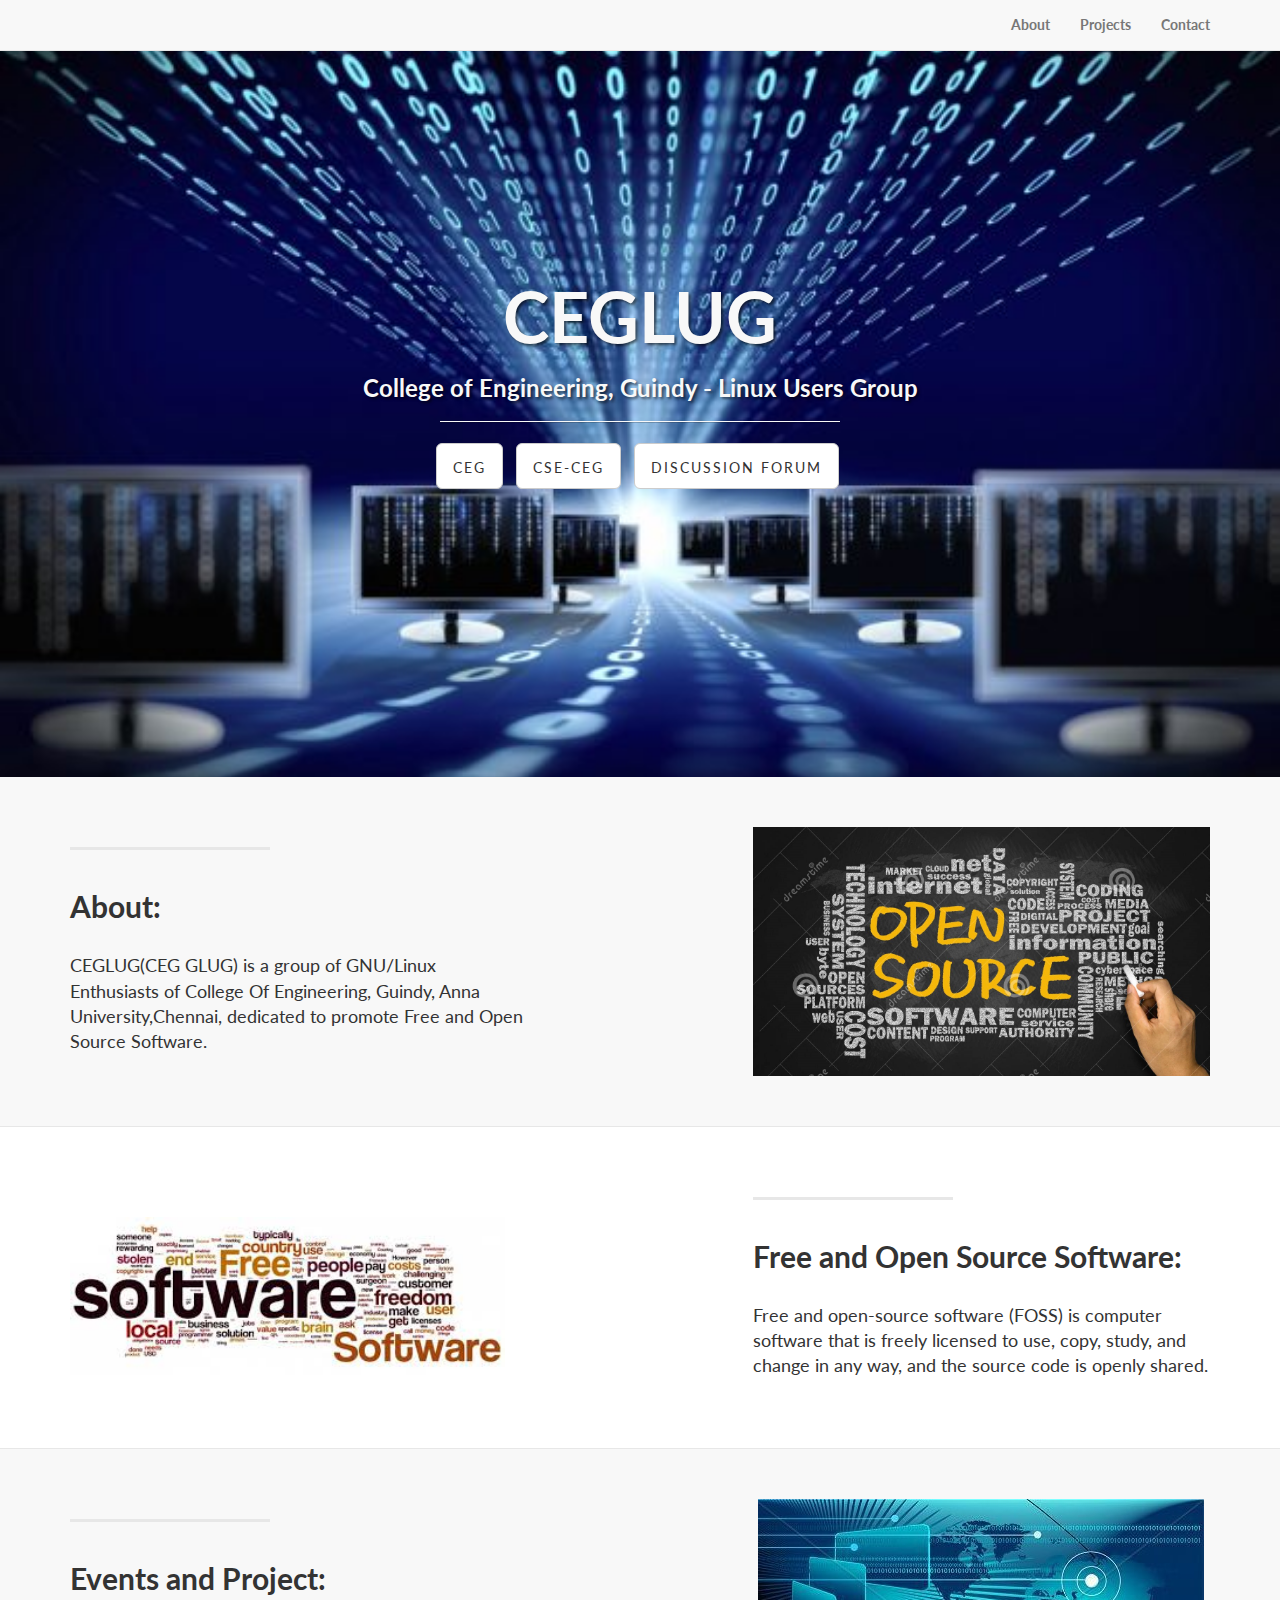
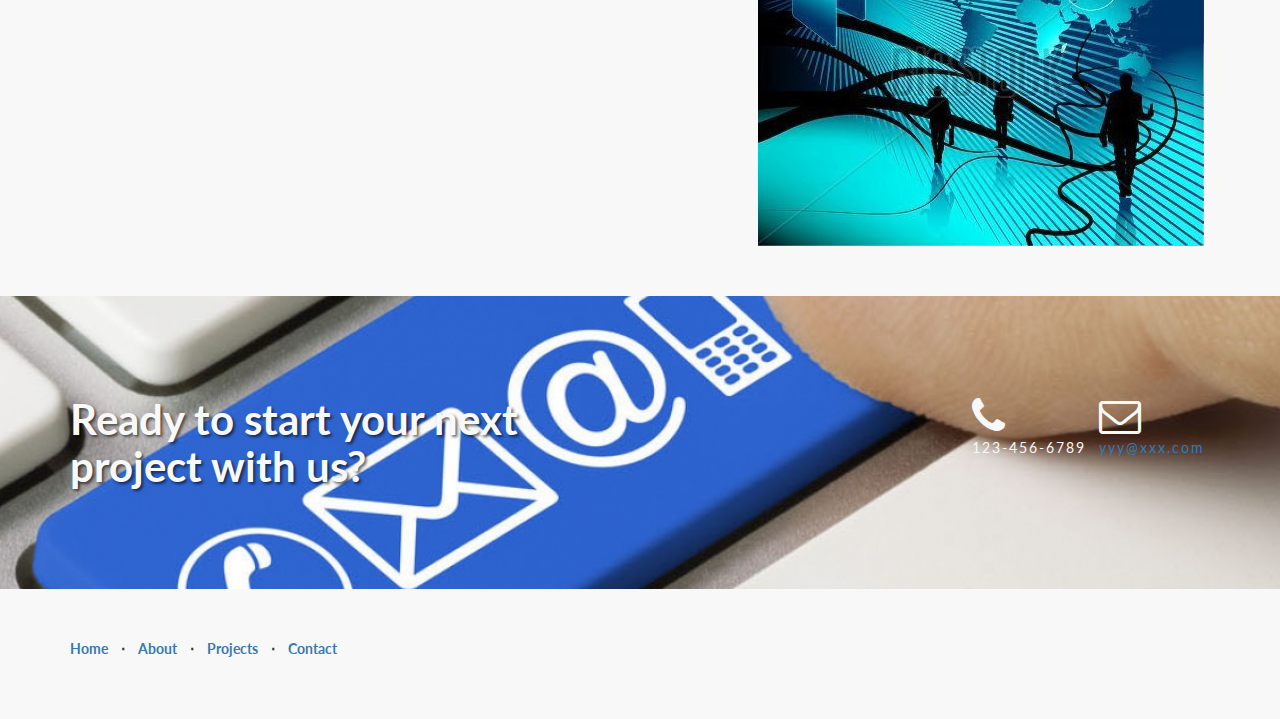
==== index.html @ 97c9b226 "Add files via upload" ====
<!DOCTYPE html>
<html lang="en">

<head>

    <meta charset="utf-8">
    <meta http-equiv="X-UA-Compatible" content="IE=edge">
    <meta name="viewport" content="width=device-width, initial-scale=1">
    <meta name="description" content="">
    <meta name="author" content="">

    <title>CEGLUG</title>

    <!-- Bootstrap Core CSS -->
    <link href="css/bootstrap.min.css" rel="stylesheet">

    <!-- Custom CSS -->
    <link href="css/landing-page.css" rel="stylesheet">

    <!-- Custom Fonts -->
    <link href="font-awesome/css/font-awesome.min.css" rel="stylesheet" type="text/css">
    <link href="http://fonts.googleapis.com/css?family=Lato:300,400,700,300italic,400italic,700italic" rel="stylesheet" type="text/css">

    <!-- HTML5 Shim and Respond.js IE8 support of HTML5 elements and media queries -->
    <!-- WARNING: Respond.js doesn't work if you view the page via file:// -->
    <!--[if lt IE 9]>
        <script src="https://oss.maxcdn.com/libs/html5shiv/3.7.0/html5shiv.js"></script>
        <script src="https://oss.maxcdn.com/libs/respond.js/1.4.2/respond.min.js"></script>
    <![endif]-->

</head>

<body>

    <!-- Navigation -->
    <nav class="navbar navbar-default navbar-fixed-top topnav" role="navigation">
        <div class="container topnav">
            <!-- Brand and toggle get grouped for better mobile display -->
            <div class="navbar-header">
                <button type="button" class="navbar-toggle" data-toggle="collapse" data-target="#bs-example-navbar-collapse-1">
                    <span class="sr-only">Toggle navigation</span>
                    <span class="icon-bar"></span>
                    <span class="icon-bar"></span>
                    <span class="icon-bar"></span>
                </button>
            </div>
            <!-- Collect the nav links, forms, and other content for toggling -->
            <div class="collapse navbar-collapse" id="bs-example-navbar-collapse-1">
                <ul class="nav navbar-nav navbar-right">
                    <li>
                        <a href="#about">About</a>
                    </li>
                    <li>
                        <a href="#projects">Projects</a>
                    </li>
                    <li>
                        <a href="#contact">Contact</a>
                    </li>
                </ul>
            </div>
            <!-- /.navbar-collapse -->
        </div>
        <!-- /.container -->
    </nav>


    <!-- Header -->
    <a name="home"></a>
    <div class="intro-header">
        <div class="container">

            <div class="row">
                <div class="col-lg-12">
                    <div class="intro-message">
                        <h1>CEGLUG</h1>
                        <h3>College of Engineering, Guindy - Linux Users Group</h3>
                        <hr class="intro-divider">
                        <ul class="list-inline intro-social-buttons">
                            <li>
                                <a href="http://ceg.annauniv.edu/" class="btn btn-default btn-lg"> <span class="network-name">CEG</span></a>
                            </li>
                            <li>
                                <a href="http://cs.annauniv.edu/" class="btn btn-default btn-lg"> <span class="network-name">CSE-CEG</span></a>
                            </li>
                            <li>
                                <a href="http://ww2.ceglug.org/?folio=7POYGN0G2" class="btn btn-default btn-lg"><span class="network-name">Discussion Forum</span></a>
                            </li>
                        </ul>
                    </div>
                </div>
            </div>

        </div>
        <!-- /.container -->

    </div>
    <!-- /.intro-header -->

    <!-- Page Content -->

	<a  name="about"></a>
    <div class="content-section-a">

        <div class="container">
            <div class="row">
                <div class="col-lg-5 col-sm-6">
                    <hr class="section-heading-spacer">
                    <div class="clearfix"></div>
                    <h2 class="section-heading">About:<br></h2>
                    <p class="lead">CEGLUG(CEG GLUG) is a group of GNU/Linux Enthusiasts of College Of Engineering, Guindy, Anna University,Chennai, dedicated to promote Free and Open Source Software.</p>
                </div>
                <div class="col-lg-5 col-lg-offset-2 col-sm-6">
                    <img class="img-responsive" src="img/open-source-handwritten-related-word-cloud-blackboard-55102429.jpg" alt="">
                </div>
            </div>

        </div>
        <!-- /.container -->

    </div>
    <!-- /.content-section-a -->

    <div class="content-section-b">

        <div class="container">

            <div class="row">
                <div class="col-lg-5 col-lg-offset-1 col-sm-push-6  col-sm-6">
                    <hr class="section-heading-spacer">
                    <div class="clearfix"></div>
                    <h2 class="section-heading">Free and Open Source Software:</h2>
                    <p class="lead">Free and open-source software (FOSS) is computer software that is freely licensed to use, copy, study, and change in any way, and the source code is openly shared. </p>
                </div>
                <div class="col-lg-5 col-sm-pull-6  col-sm-6">
                    <img class="img-responsive1" src="img/download (1).jpg" alt="">
                </div>
            </div>

        </div>
        <!-- /.container -->

    </div>
    <!-- /.content-section-b -->
    <a  name="projects"></a>

    <div class="content-section-a">

        <div class="container">

            <div class="row">
                <div class="col-lg-5 col-sm-6">
                    <hr class="section-heading-spacer">
                    <div class="clearfix"></div>
                    <h2 class="section-heading">Events and Project:</h2>
                    <p class="lead"></p>
                </div>
                <div class="col-lg-5 col-lg-offset-2 col-sm-6">
                    <img class="img-responsive" src="img/25368521.jpg" alt="">
                </div>
            </div>

        </div>
        <!-- /.container -->

    </div>
    <!-- /.content-section-a -->

	<a  name="contact"></a>
    <div class="banner">

        <div class="container">

            <div class="row">
                <div class="col-lg-6">
                    <h2>Ready to start your next project with us?</h2>
                </div>
                <div class="col-lg-6">
                    <ul class="list-inline banner-social-buttons">
                        <li>
                            <i class="fa fa-phone fa-3x sr-contact"></i><p class="network-name">123-456-6789</p>
                        </li>
                        <li>
                            <i class="fa fa-envelope-o fa-3x sr-contact"></i><p class="network-name1"><a href="mailto:your-email@your-domain.com">yyy@xxx.com</a></p>
                        </li>
                    </ul>
                </div>
            </div>

        </div>
        <!-- /.container -->

    </div>
    <!-- /.banner -->

    <!-- Footer -->
    <footer>
        <div class="container">
            <div class="row">
                <div class="col-lg-12">
                    <ul class="list-inline">
                        <li>
                            <a href="#home">Home</a>
                        </li>
                        <li class="footer-menu-divider">&sdot;</li>
                        <li>
                            <a href="#about">About</a>
                        </li>
                        <li class="footer-menu-divider">&sdot;</li>
                        <li>
                            <a href="#projects">Projects</a>
                        </li>
                        <li class="footer-menu-divider">&sdot;</li>
                        <li>
                            <a href="#contact">Contact</a>
                        </li>
                    </ul>
                </div>
            </div>
        </div>
    </footer>

    <!-- jQuery -->
    <script src="js/jquery.js"></script>

    <!-- Bootstrap Core JavaScript -->
    <script src="js/bootstrap.min.js"></script>

</body>

</html>
---- css/landing-page.css ----
/*!
 * Start Bootstrap - Landing Page Bootstrap Theme (http://startbootstrap.com)
 * Code licensed under the Apache License v2.0.
 * For details, see http://www.apache.org/licenses/LICENSE-2.0.
 */

body,
html {
    width: 100%;
    height: 100%;
}

body,
h1,
h2,
h3,
h4,
h5,
h6 {
    font-family: "Lato","Helvetica Neue",Helvetica,Arial,sans-serif;
    font-weight: 700;
}

.topnav {
    font-size: 14px; 
}

.lead {
    font-size: 18px;
    font-weight: 400;
}

.intro-header {
    padding-top: 50px; /* If you're making other pages, make sure there is 50px of padding to make sure the navbar doesn't overlap content! */
    padding-bottom: 50px;
    text-align: center;
    color: #f8f8f8;
    background: url(../img/Free-Backgrounds-Computer-Downlaod-620x388.jpg) no-repeat center center;
    background-size: cover;
}

.intro-message {
    position: relative;
    padding-top: 20%;
    padding-bottom: 20%;
}

.img-responsive{
    margin: 0 auto;
}

.img-responsive1{
    margin-top: 40px;
    width: 95%;
    height: 95%;
}

.intro-message > h1 {
    margin: 0;
    text-shadow: 2px 2px 3px rgba(0,0,0,0.6);
    font-size: 5em;
}

.intro-divider {
    width: 400px;
    border-top: 1px solid #f8f8f8;
    border-bottom: 1px solid rgba(0,0,0,0.2);
}

.intro-message > h3 {
    text-shadow: 2px 2px 3px rgba(0,0,0,0.6);
}

@media(max-width:767px) {
    .intro-message {
        padding-bottom: 15%;
    }

    .intro-message > h1 {
        font-size: 3em;
    }

    ul.intro-social-buttons > li {
        display: block;
        margin-bottom: 20px;
        padding: 0;
    }

    ul.intro-social-buttons > li:last-child {
        margin-bottom: 0;
    }

    .intro-divider {
        width: 100%;
    }
}

.network-name {
    text-transform: uppercase;
    font-size: 14px;
    font-weight: 400;
    letter-spacing: 2px;
}

.network-name1 {
    font-size: 14px;
    font-weight: 400;
    letter-spacing: 2px;
}
.content-section-a {
    padding: 50px 0;
    background-color: #f8f8f8;
}

.content-section-b {
    padding: 50px 0;
    border-top: 1px solid #e7e7e7;
    border-bottom: 1px solid #e7e7e7;
}

.section-heading {
    margin-bottom: 30px;
}

.section-heading-spacer {
    float: left;
    width: 200px;
    border-top: 3px solid #e7e7e7;
}

.banner {
    padding: 100px 0;
    color: #f8f8f8;
    background: url(../img/phone+-+contact_us.jpg) no-repeat center center;
    background-size: cover;
}

.banner h2 {
    margin: 0;
    text-shadow: 2px 2px 3px rgba(0,0,0,0.6);
    font-size: 3em;
}

.banner ul {
    margin-bottom: 0;
}

.banner-social-buttons {
    float: right;
    margin-top: 0;
}

@media(max-width:1199px) {
    ul.banner-social-buttons {
        float: left;
        margin-top: 15px;
    }
}

@media(max-width:767px) {
    .banner h2 {
        margin: 0;
        text-shadow: 2px 2px 3px rgba(0,0,0,0.6);
        font-size: 3em;
    }

    ul.banner-social-buttons > li {
        display: block;
        margin-bottom: 20px;
        padding: 0;
    }

    ul.banner-social-buttons > li:last-child {
        margin-bottom: 0;
    }
}

footer {
    padding: 50px 0;
    background-color: #f8f8f8;
}

p.copyright {
    margin: 15px 0 0;
}
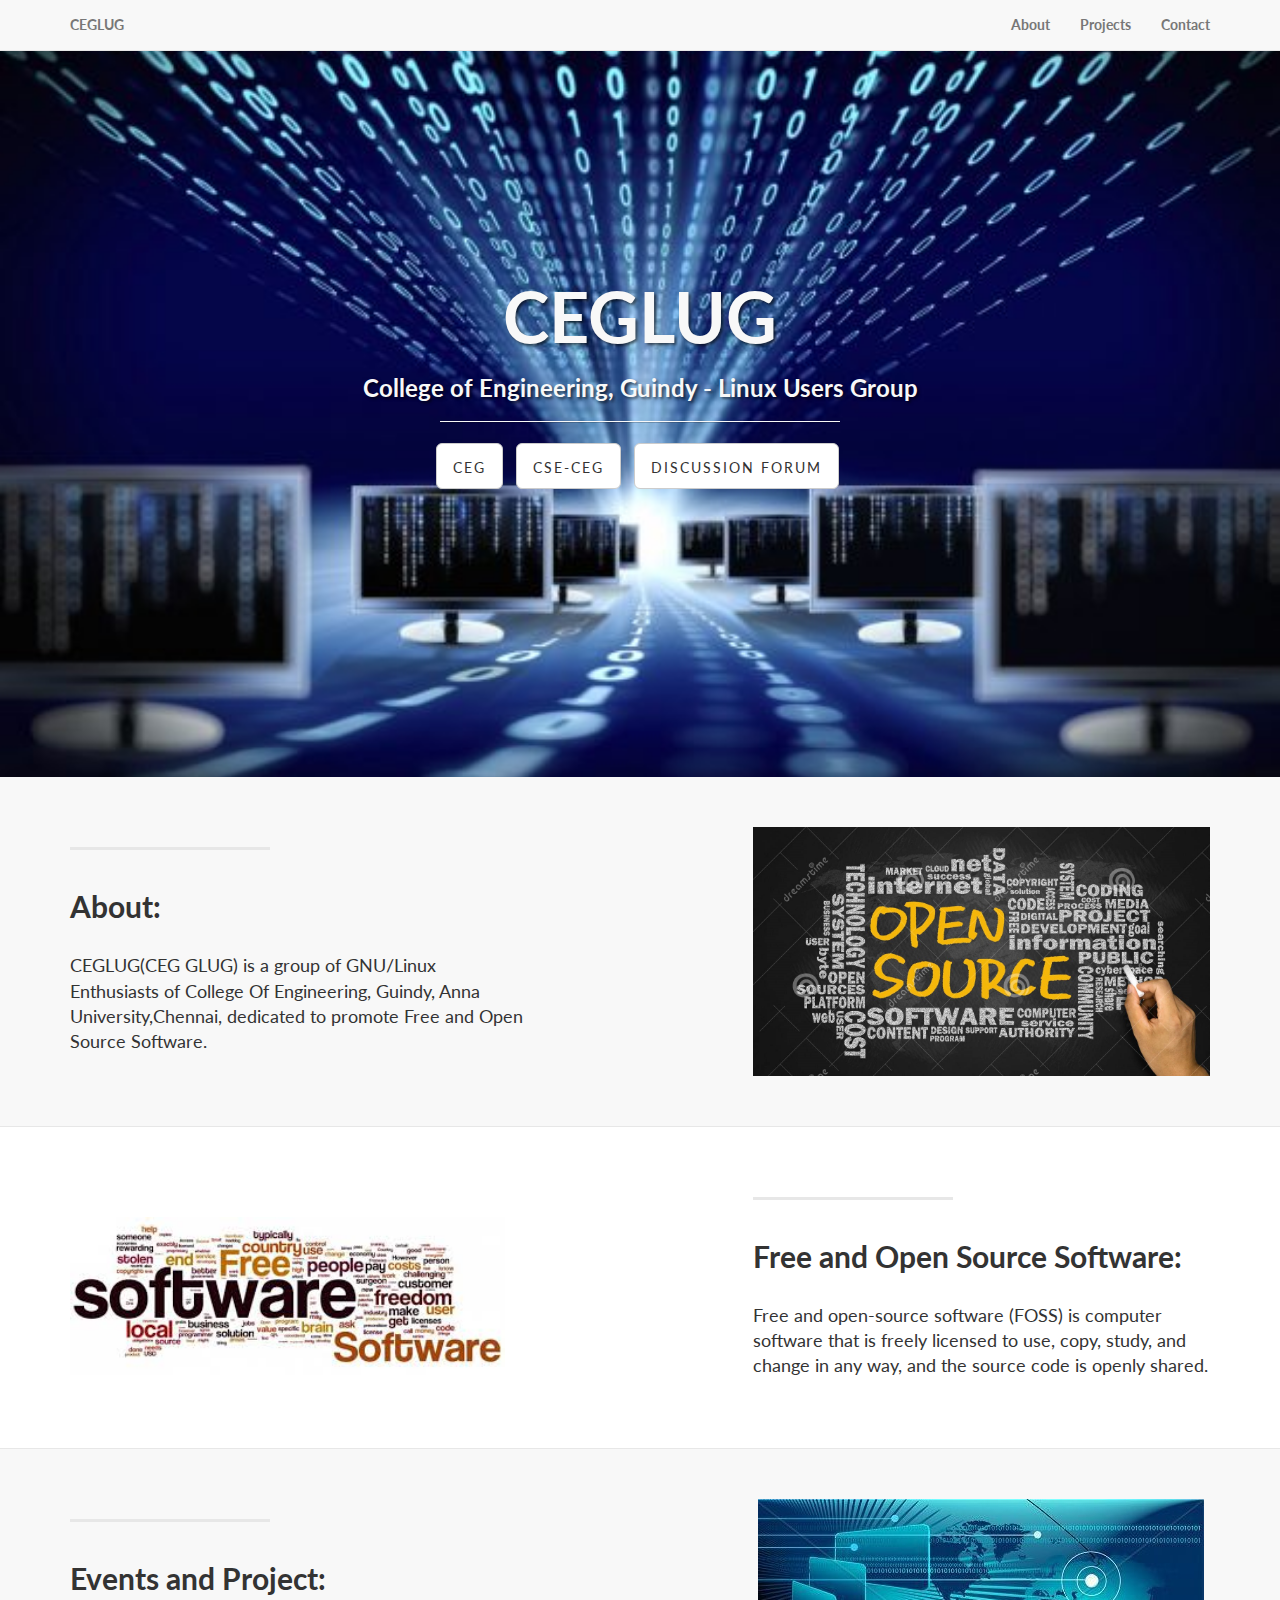
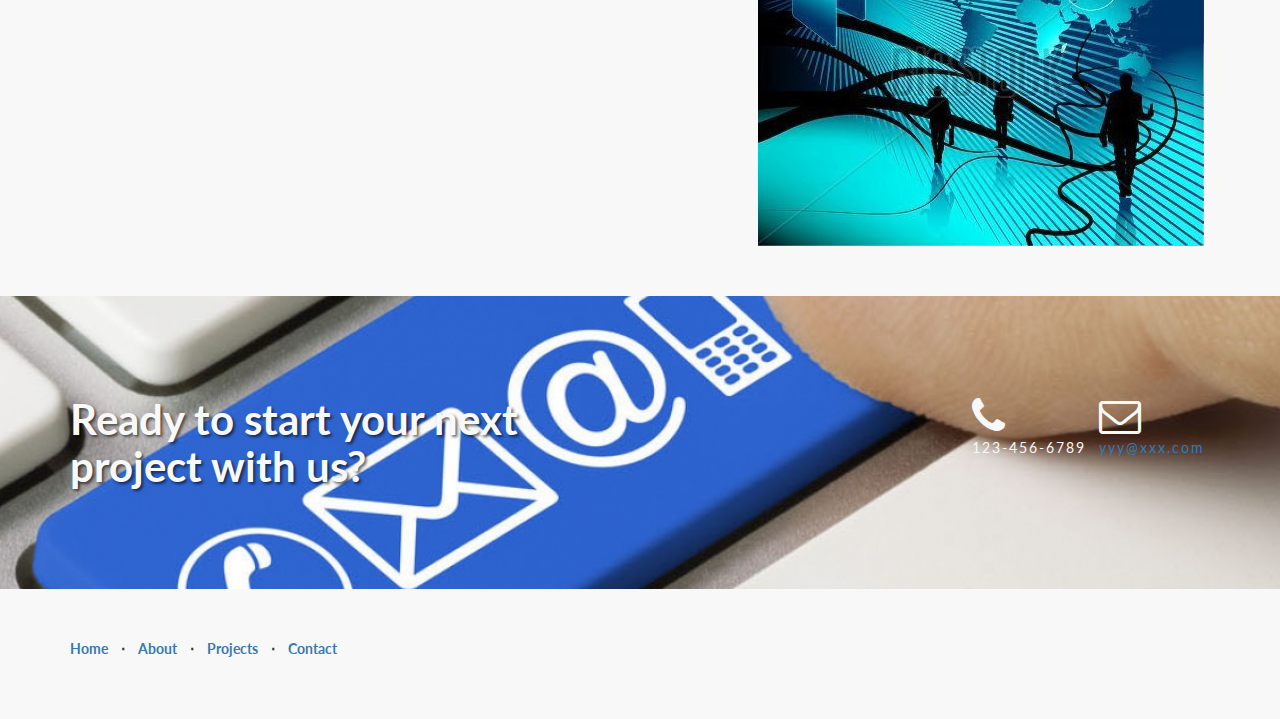
==== commit fbfebed5: "Update index.html" ====
--- a/index.html
+++ b/index.html
@@ -43,6 +43,7 @@
                     <span class="icon-bar"></span>
                     <span class="icon-bar"></span>
                 </button>
+                <a class="navbar-brand topnav" href="#">CEGLUG</a>
             </div>
             <!-- Collect the nav links, forms, and other content for toggling -->
             <div class="collapse navbar-collapse" id="bs-example-navbar-collapse-1">
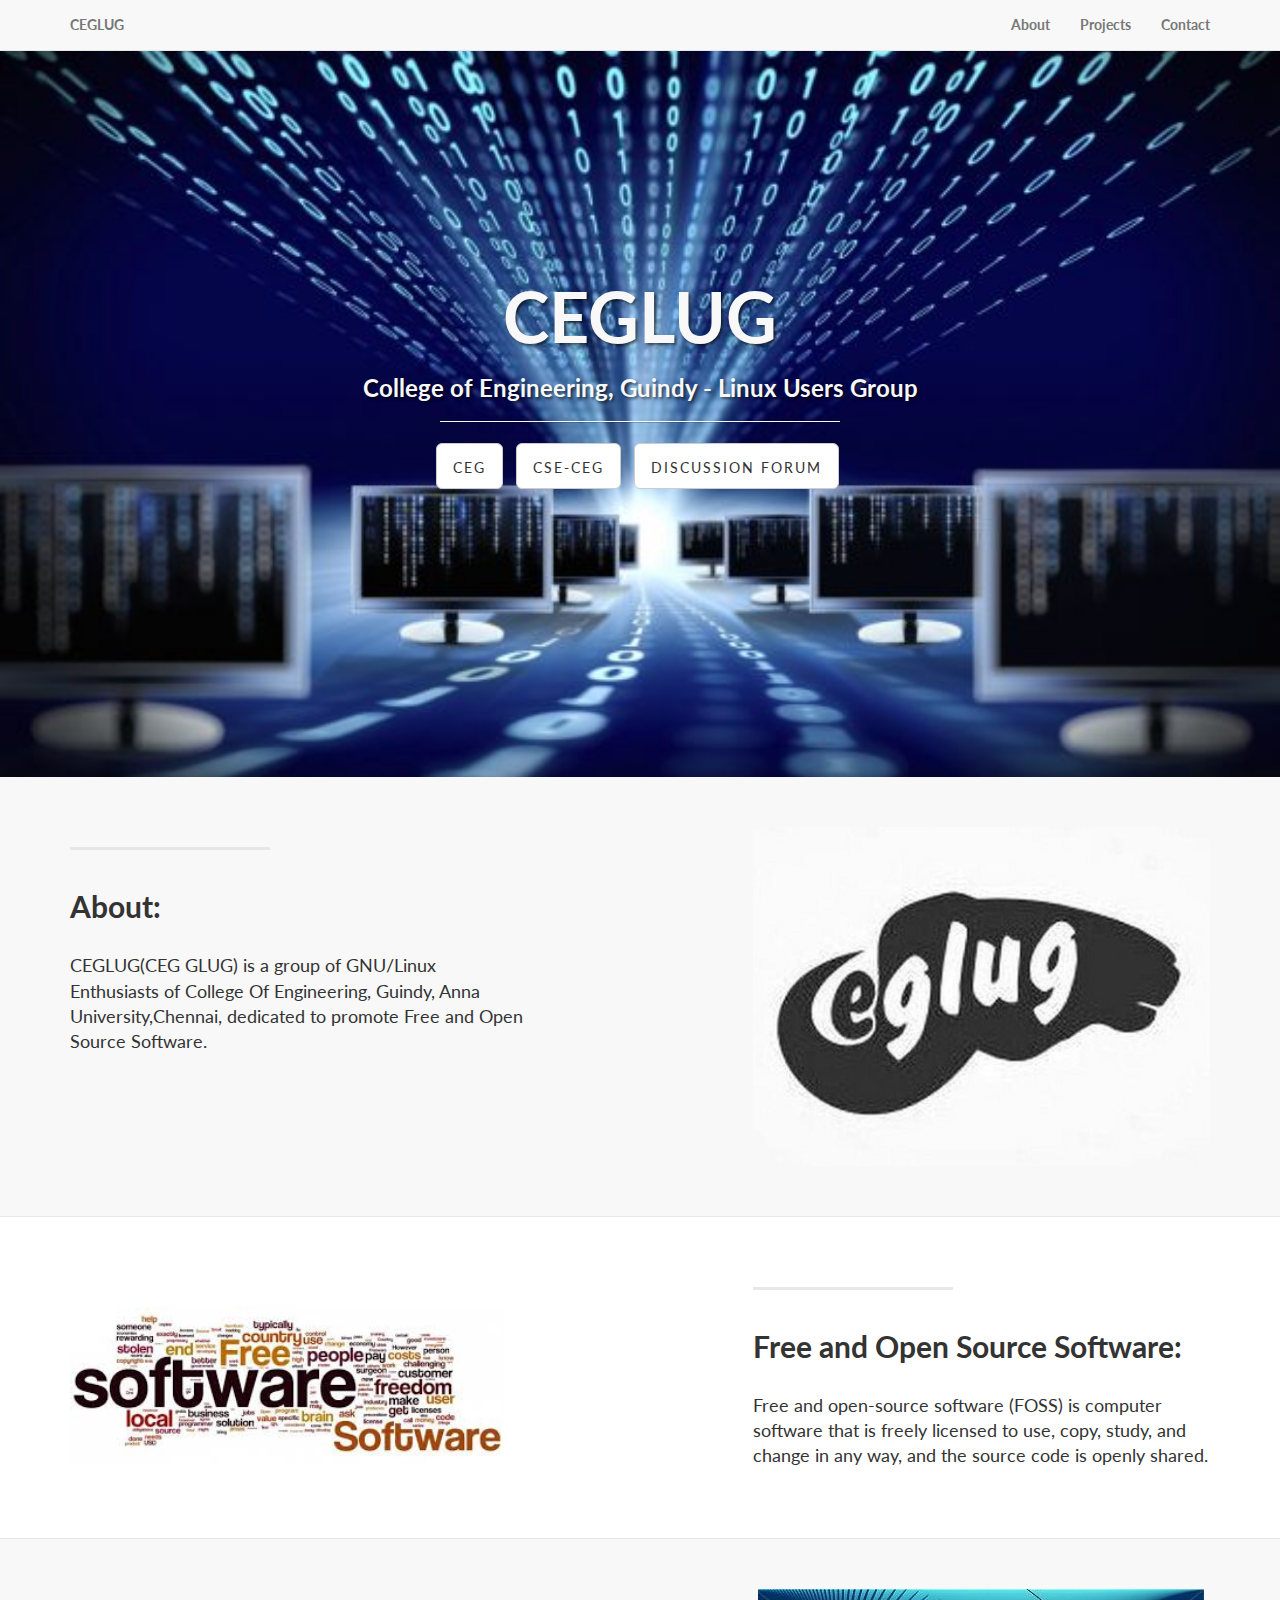
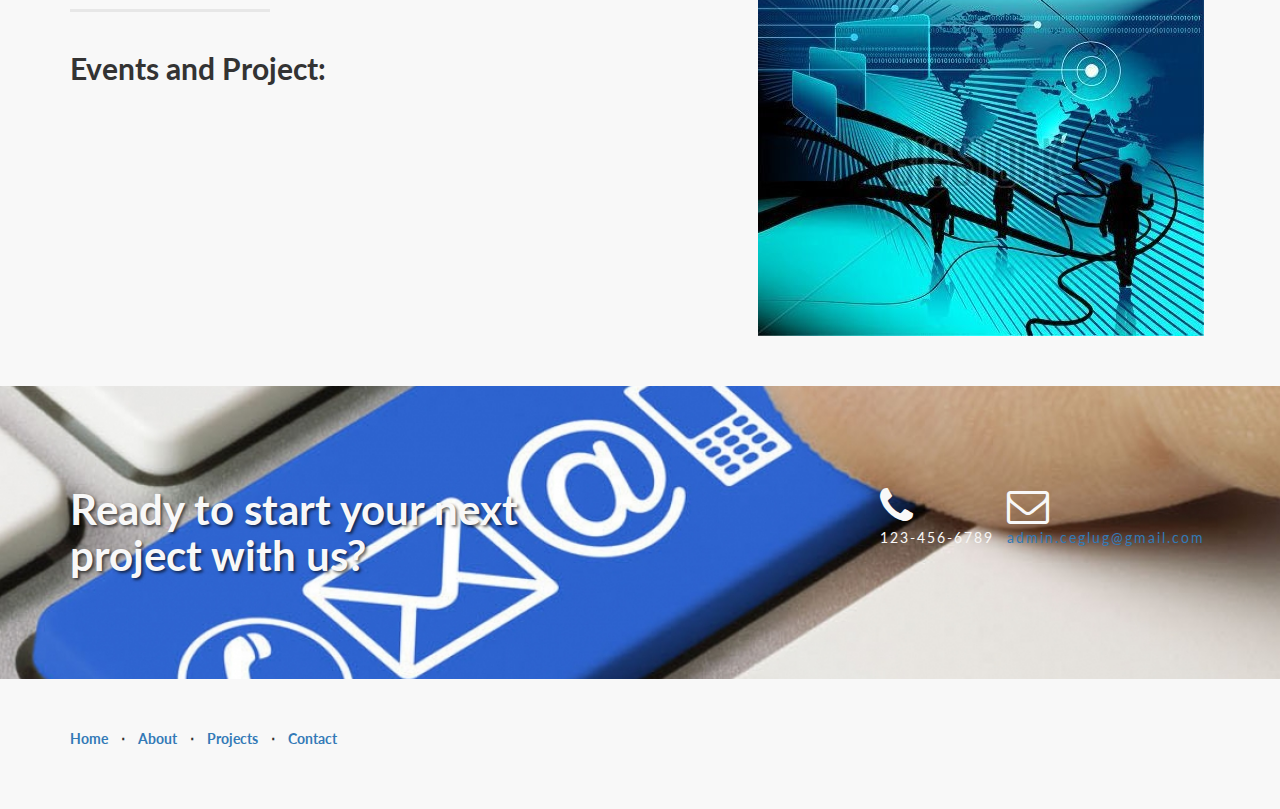
==== commit 066f2d52: "Update index.html" ====
--- a/index.html
+++ b/index.html
@@ -10,6 +10,7 @@
     <meta name="author" content="">
 
     <title>CEGLUG</title>
+    <link rel="icon" type="image/png" href="img/photo_2016-07-26_23-21-33.jpg">
 
     <!-- Bootstrap Core CSS -->
     <link href="css/bootstrap.min.css" rel="stylesheet">
@@ -111,7 +112,7 @@
                     <p class="lead">CEGLUG(CEG GLUG) is a group of GNU/Linux Enthusiasts of College Of Engineering, Guindy, Anna University,Chennai, dedicated to promote Free and Open Source Software.</p>
                 </div>
                 <div class="col-lg-5 col-lg-offset-2 col-sm-6">
-                    <img class="img-responsive" src="img/open-source-handwritten-related-word-cloud-blackboard-55102429.jpg" alt="">
+                    <img class="img-responsive" src="img/photo_2016-07-26_23-21-33.jpg" alt="">
                 </div>
             </div>
 
@@ -181,7 +182,7 @@
                             <i class="fa fa-phone fa-3x sr-contact"></i><p class="network-name">123-456-6789</p>
                         </li>
                         <li>
-                            <i class="fa fa-envelope-o fa-3x sr-contact"></i><p class="network-name1"><a href="mailto:your-email@your-domain.com">yyy@xxx.com</a></p>
+                            <i class="fa fa-envelope-o fa-3x sr-contact"></i><p class="network-name1"><a href="mailto:your-email@your-domain.com">admin.ceglug@gmail.com</a></p>
                         </li>
                     </ul>
                 </div>
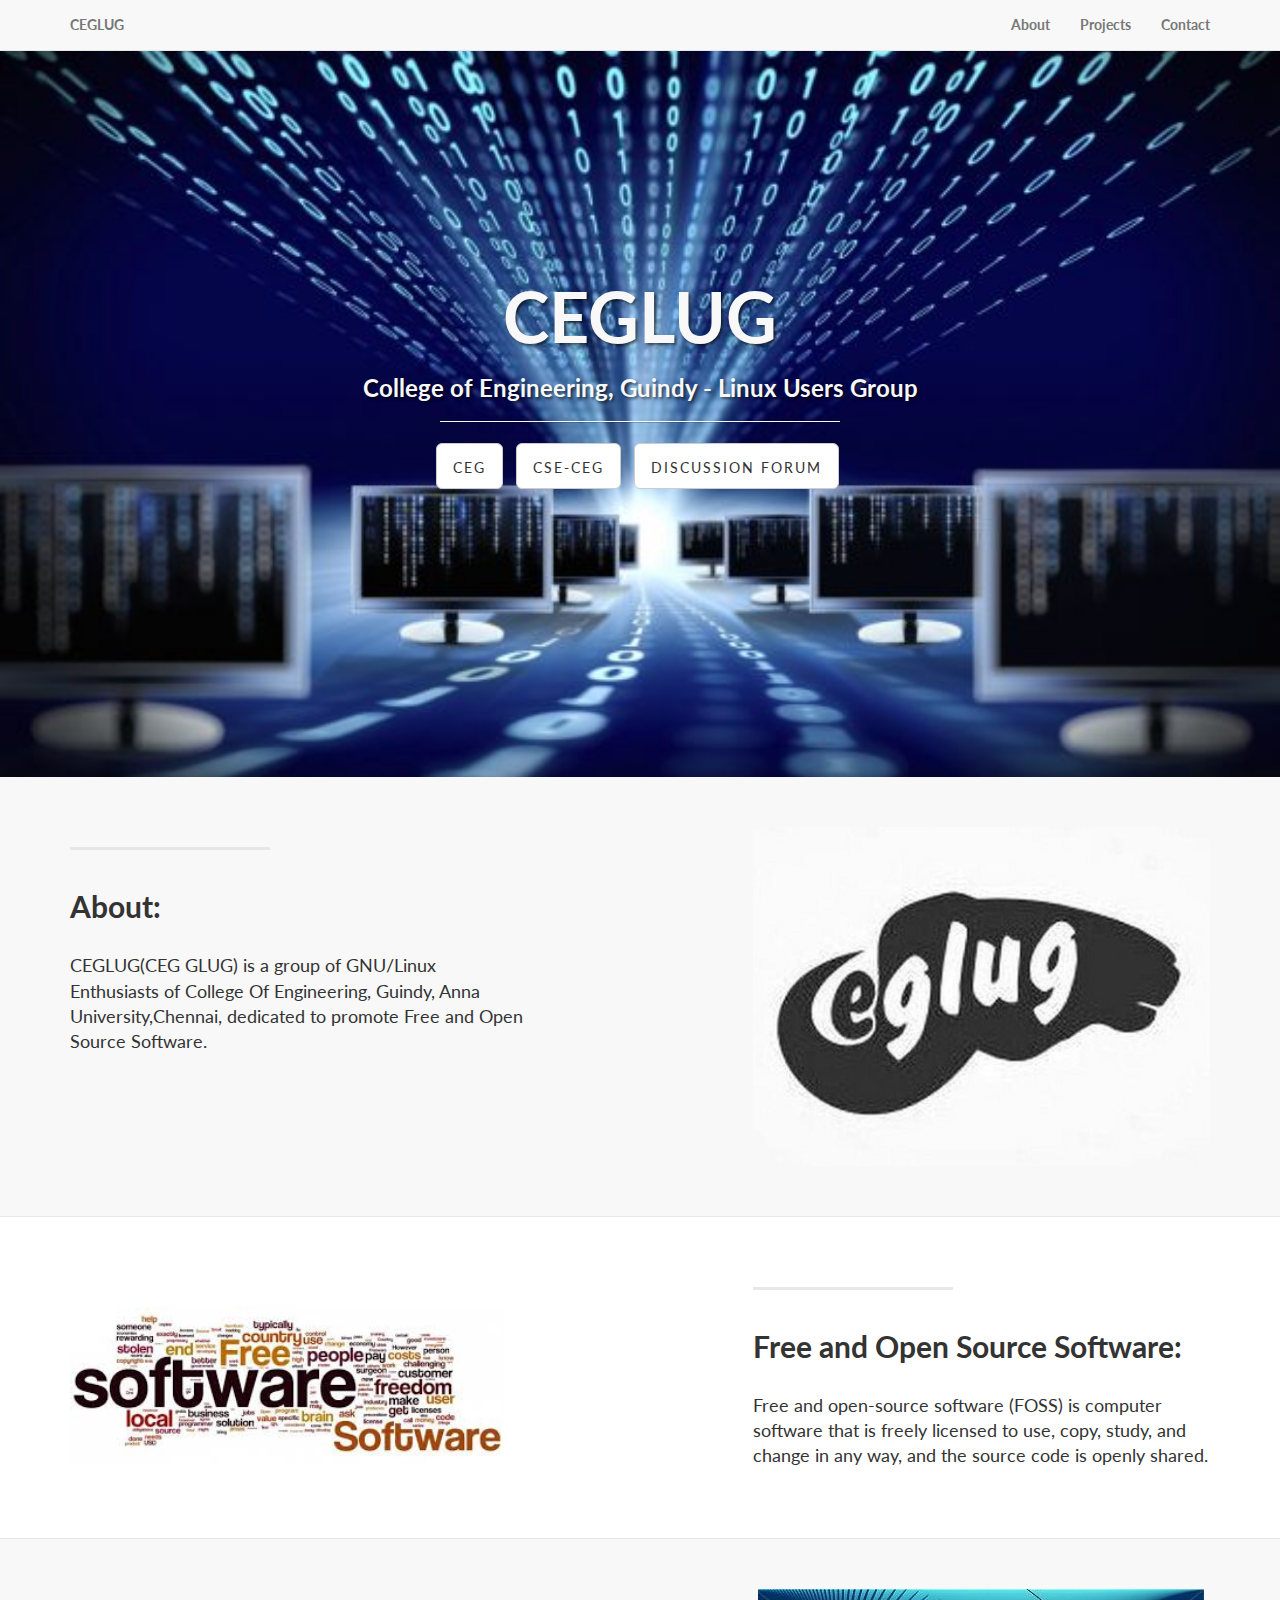
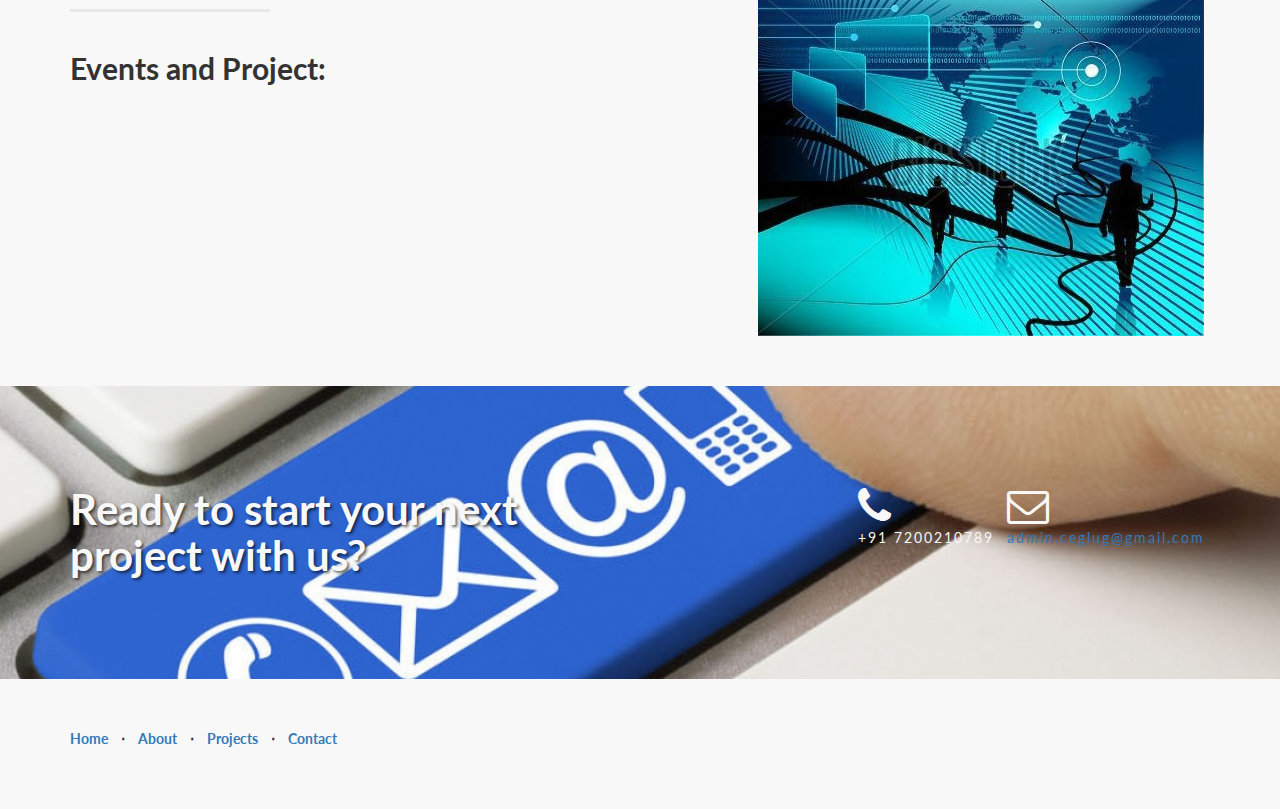
==== commit 815b494f: "Update index.html" ====
--- a/index.html
+++ b/index.html
@@ -179,7 +179,7 @@
                 <div class="col-lg-6">
                     <ul class="list-inline banner-social-buttons">
                         <li>
-                            <i class="fa fa-phone fa-3x sr-contact"></i><p class="network-name">123-456-6789</p>
+                            <i class="fa fa-phone fa-3x sr-contact"></i><p class="network-name">+91 7200210789</p>
                         </li>
                         <li>
                             <i class="fa fa-envelope-o fa-3x sr-contact"></i><p class="network-name1"><a href="mailto:your-email@your-domain.com">admin.ceglug@gmail.com</a></p>
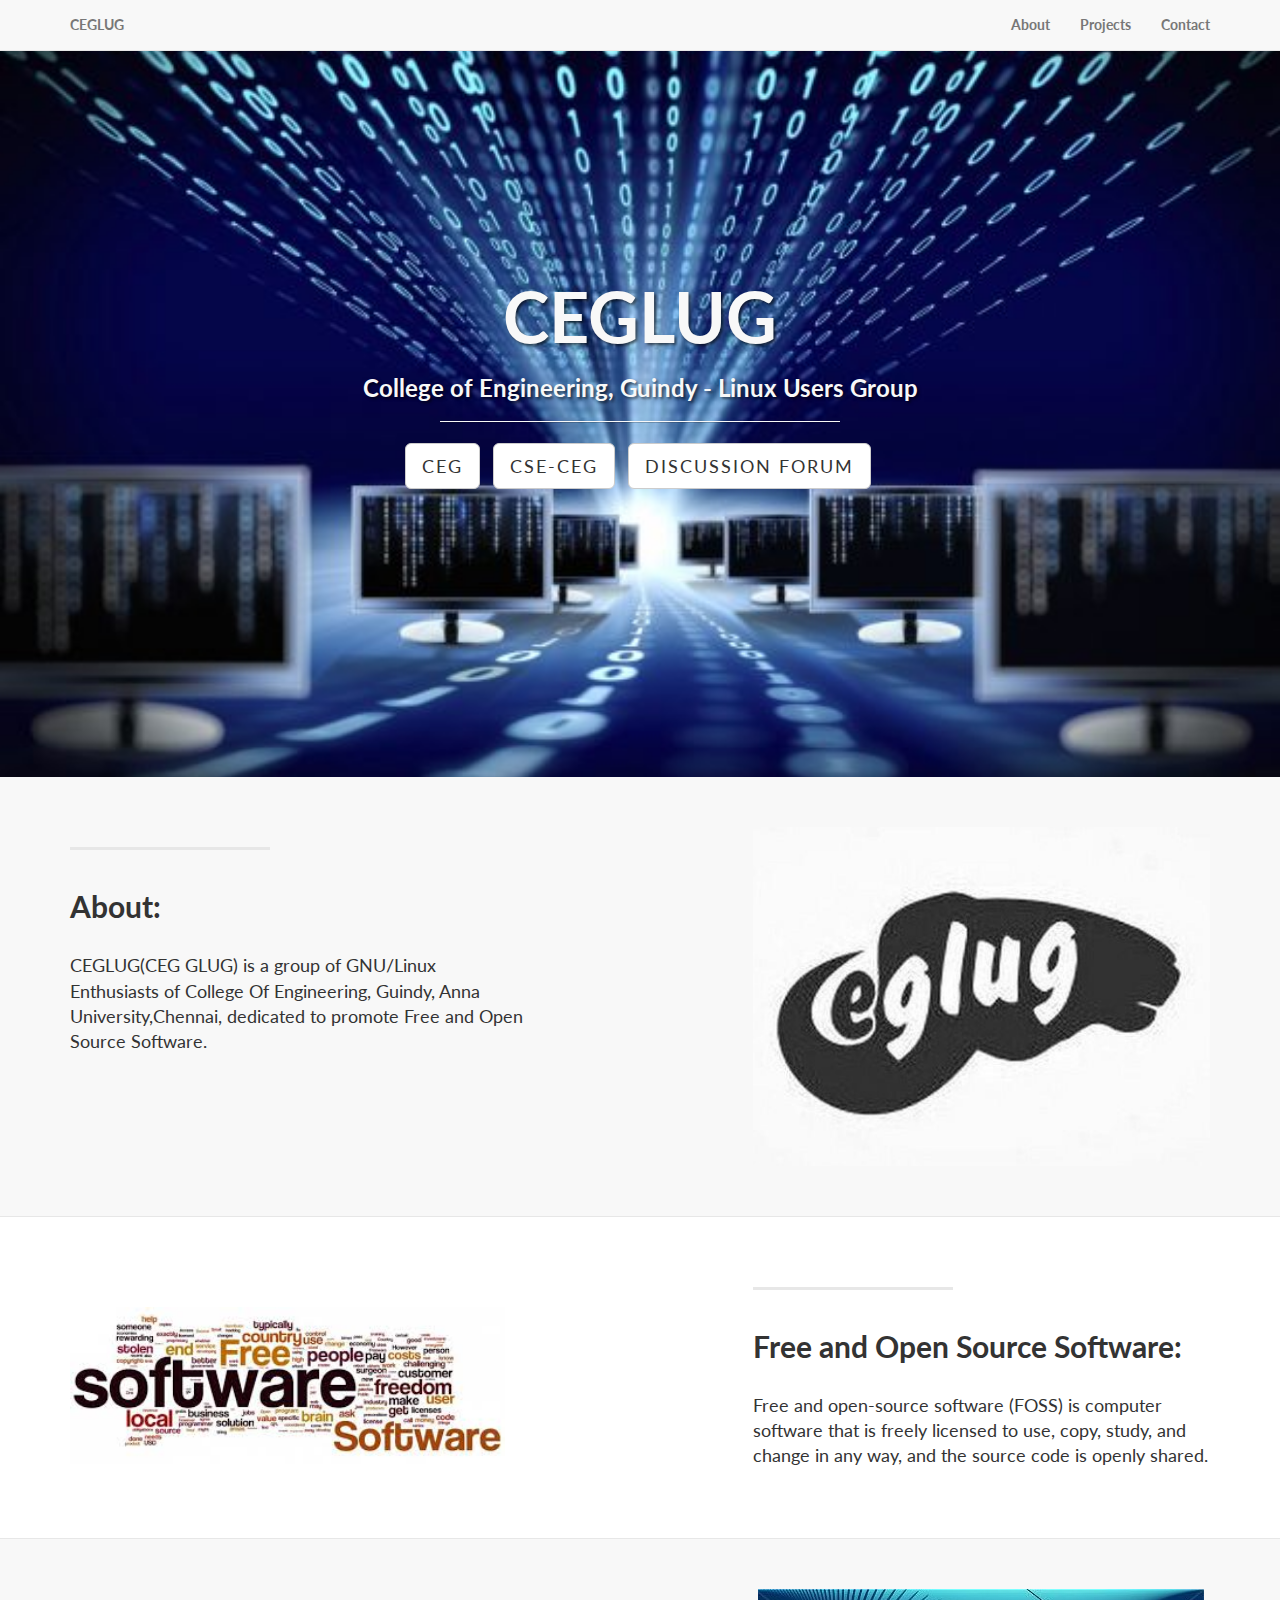
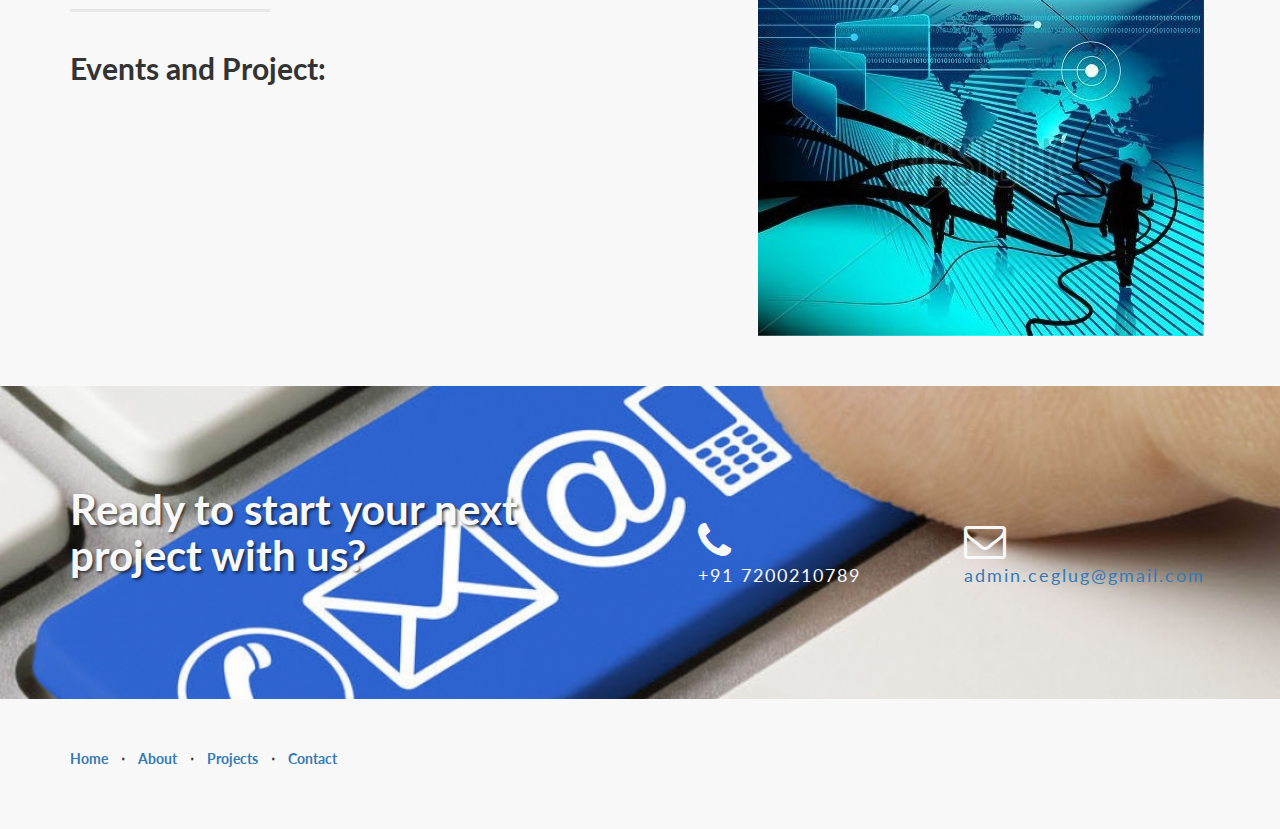
==== commit 2c1bb37c: "Fix Mailto: link" ====
--- a/index.html
+++ b/index.html
@@ -178,11 +178,11 @@
                 </div>
                 <div class="col-lg-6">
                     <ul class="list-inline banner-social-buttons">
-                        <li>
+                        <li class="l">
                             <i class="fa fa-phone fa-3x sr-contact"></i><p class="network-name">+91 7200210789</p>
                         </li>
-                        <li>
-                            <i class="fa fa-envelope-o fa-3x sr-contact"></i><p class="network-name1"><a href="mailto:your-email@your-domain.com">admin.ceglug@gmail.com</a></p>
+                        <li class="r">
+                            <i class="fa fa-envelope-o fa-3x sr-contact"></i><p class="network-name1"><a href="mailto:admin.ceglug@gmail.com">admin.ceglug@gmail.com</a></p>
                         </li>
                     </ul>
                 </div>
--- a/css/landing-page.css
+++ b/css/landing-page.css
@@ -55,6 +55,10 @@
     height: 95%;
 }
 
+.img-responsive2{
+width: 80%;
+}
+
 .intro-message > h1 {
     margin: 0;
     text-shadow: 2px 2px 3px rgba(0,0,0,0.6);
@@ -97,15 +101,26 @@
 
 .network-name {
     text-transform: uppercase;
-    font-size: 14px;
+    font-size: 18px;
     font-weight: 400;
     letter-spacing: 2px;
 }
 
 .network-name1 {
-    font-size: 14px;
+    font-size: 18px;
     font-weight: 400;
     letter-spacing: 2px;
+     color: #1d1dab;
+}
+
+.l{
+    margin-top: 35px;
+    margin-right:40px;
+}
+
+.r{
+    margin-top: 35px;
+    margin-left: 50px;
 }
 .content-section-a {
     padding: 50px 0;
@@ -182,4 +197,4 @@
 
 p.copyright {
     margin: 15px 0 0;
-}+}
